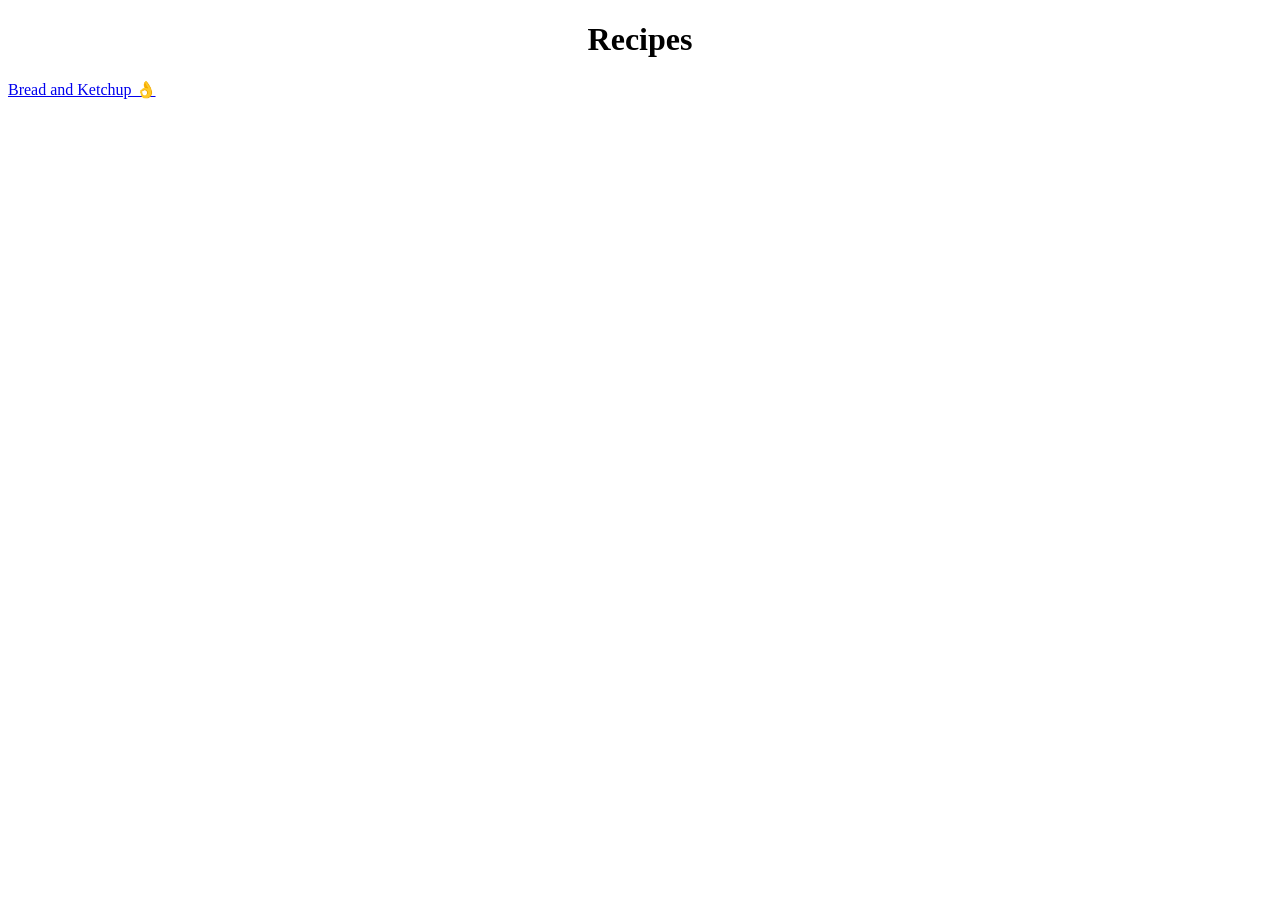
==== index.html @ 42b5459a "Created the site" ====
<!DOCTYPE html>
<html lang="en">
<head>
    <meta charset="UTF-8">
    <meta name="viewport" content="width=device-width, initial-scale=1.0">
    <title>Odin Recipes</title>
    <link rel="stylesheet" href="./style.css">
</head>
<body>
    <h1 style="text-align: center;">Recipes</h1>

    <a href="./recipes/Bread&Ketchup.html">Bread and Ketchup 👌</a>
</body>
</html>
---- style.css ----
#bread-ketchup-img {
    width: 75%;
    height: 75%;
}

#steps-container {
    margin-top: 50px;
    width: 100%;
}
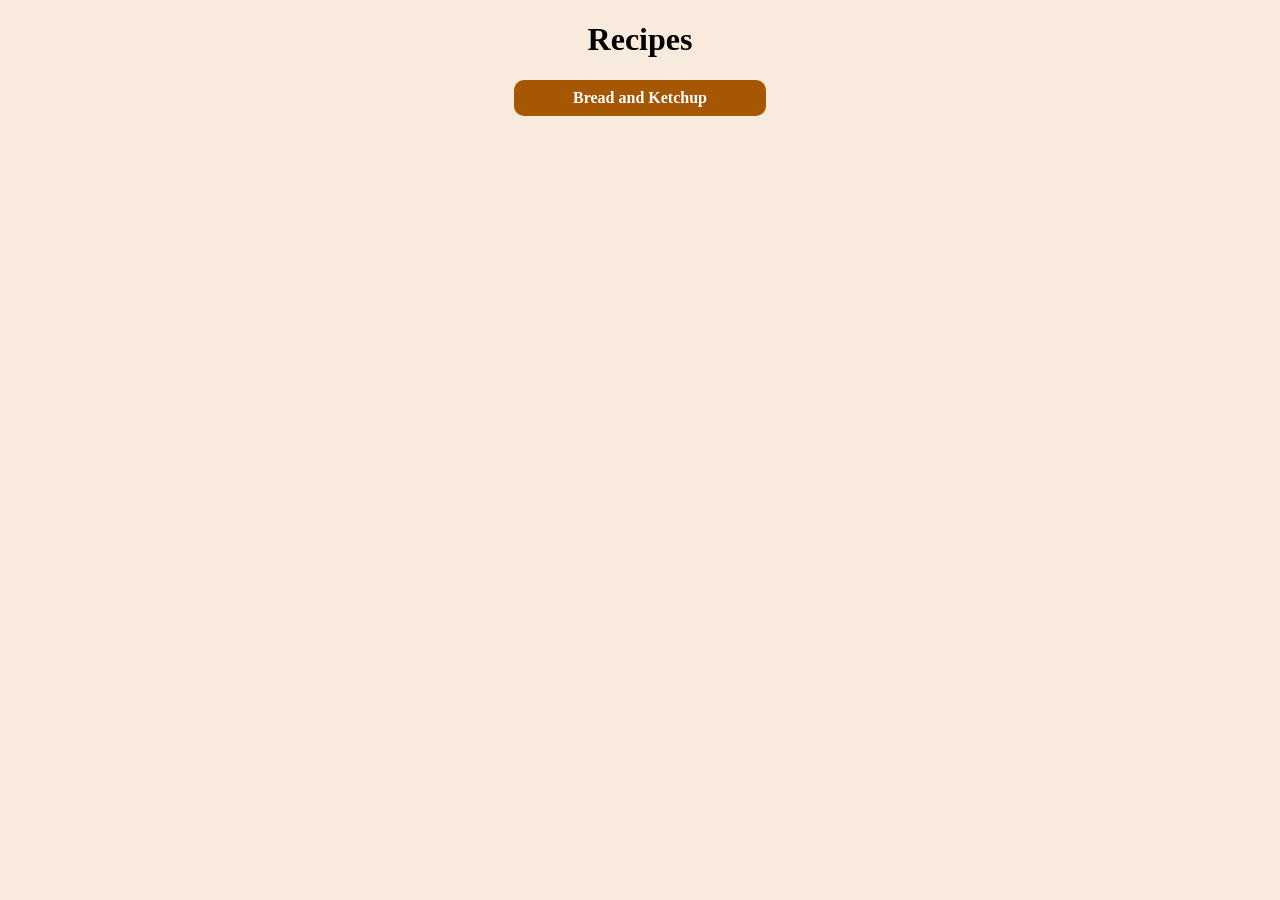
==== commit 1600fe69: "Added css styling for anchor element and divs" ====
--- a/index.html
+++ b/index.html
@@ -9,6 +9,7 @@
 <body>
     <h1 style="text-align: center;">Recipes</h1>
 
-    <a href="./recipes/Bread&Ketchup.html">Bread and Ketchup 👌</a>
+    <div class="link-container"><a href="./recipes/Bread&Ketchup.html">Bread and Ketchup</a></div>
+    
 </body>
 </html>
--- a/style.css
+++ b/style.css
@@ -1,3 +1,7 @@
+body {
+    background-color: #F8EADC;
+    text-align: center;
+}
 #bread-ketchup-img {
     width: 75%;
     height: 75%;
@@ -6,4 +10,54 @@
 #steps-container {
     margin-top: 50px;
     width: 100%;
+}
+
+
+
+a {
+  all: unset;
+  cursor: pointer;
+  color: white;
+  font-weight: bold;
+  margin-top: 10px;
+  margin-left: 40%;
+  margin-right: 40%;
+  display: flex;
+  justify-content: center;
+  align-items: center;     
+  height: 4vh;
+  border-radius: 10px;        
+  background-color: #A55704;
+  cursor: pointer;
+
+}
+
+#recipe-container {
+      margin-top: 50px;
+      display: flex;
+      flex-direction: column;
+      justify-content: space-around;
+      align-items: center;     
+      background-color: #F3D2AF;
+      padding-right: 30px;
+      padding-left: 30px;
+
+      border-radius: 8px;       
+      font-family: sans-serif;
+      margin-left: 33%;
+      margin-right: 33%;
+  }
+
+#bread-ketchup-img {
+  height: 300px;
+  width: 400px;
+  border-radius: 10px;
+}
+
+ol {
+  margin-top: 0;
+}
+
+ul {
+  
 }
